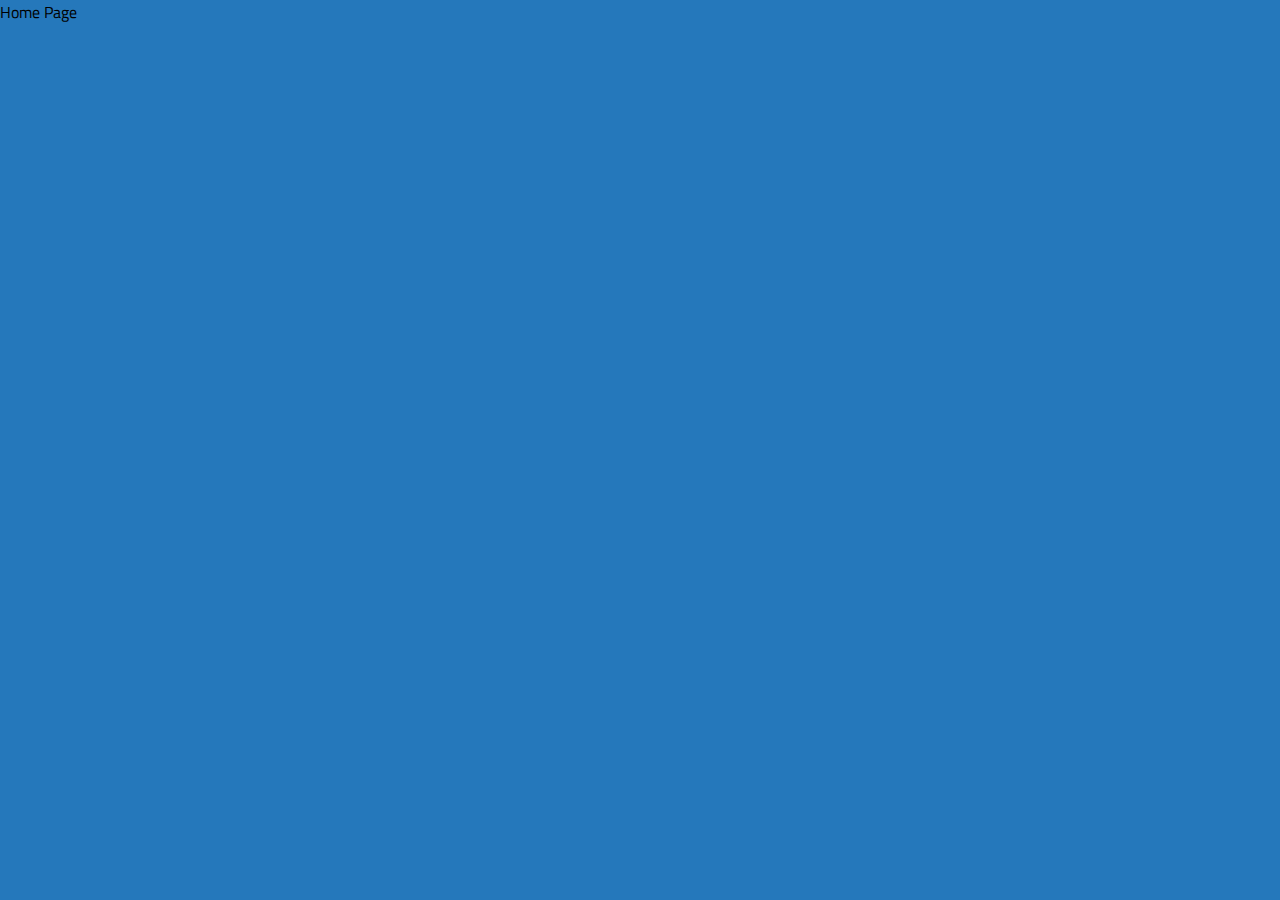
==== index.html @ 2d0adf2c "Cleaned boot-strap added wiring" ====
<!DOCTYPE html>
<html lang="en">

<head>
    <meta charset="UTF-8">
    <meta name="viewport" content="width=device-width, initial-scale=1.0">
    <meta http-equiv="X-UA-Compatible" content="ie=edge">
    <link href="https://fonts.googleapis.com/css2?family=Titillium+Web:wght@300&display=swap" rel="stylesheet">
    <link rel="stylesheet" href="styles/reset.css">
    <link rel="stylesheet" href="styles/style.css">
    <link rel="stylesheet" href="styles/home.css">
    <title>Document</title>
</head>

<body>
    
    Home Page
    <script type="module" src="app.js"></script>
</body>

</html>
---- styles/style.css ----
body {
    /* https://coolors.co/generate and click export -> scss to get the colors to copy and paste below*/
    --color1: hsla(349, 69%, 76%, 1);
    --color2: hsla(207, 67%, 44%, 1);
    --color3: hsla(200, 61%, 56%, 1);
    --color4: hsla(187, 41%, 94%, 1);
    --color5: hsla(170, 28%, 95%, 1);

    /* --color1: hsla(45, 86%, 83%, 1);
    --color2: hsla(135, 65%, 98%, 1);
    --color3: hsla(315, 37%, 86%, 1);
    --color4: hsla(45, 73%, 98%, 1);
    --color5: hsla(224, 40%, 79%, 1); */
    
    --header-height: 80px;
    --shadow: 0px 10px 20px -12px rgba(0,0,0,0.45);
    --gutter: 30px;
    --footer-height: 25px;
    
    font-family: 'Titillium Web', sans-serif;
    background-color: var(--color2);
}

main {
    display: flex;
    flex-direction: column;
    justify-content: center;
    align-items: center;
    margin-bottom: calc(var(--footer-height));
}

section {
    background-color: var(--color5);
    width: 1000px;
    max-width: 80%;
    display: flex;
    flex-direction: column;
    justify-content: center;
    align-items: center;
    padding-top: var(--gutter);
    padding-bottom: var(--gutter);
    margin-top: var(--gutter);
    margin-bottom: var(--gutter);
    border: solid 2px var(--color1);
}

header {
    display: flex;
    justify-content: flex-end;
    background-color: var(--color3);
    height: var(--header-height);
    box-shadow: var(--shadow);
}

footer {
    display: flex;
    justify-content: flex-end;
    background-color: var(--color3);
    box-shadow: var(--shadow);
}


h2 {
    font-size: 1.8rem;
    font-weight: bold;
}

.gutter-right {
    margin-right: 20px;
}

.main-logo {
    animation: pulse 5s infinite ease-in-out;
}

header img {
    height: var(--header-height);
}



content {
    width: 80%;
}

p {
    margin: var(--gutter);
}
  
footer {
    position: fixed;
    width: 100%;
    bottom: 0;
    height: var(--footer-height);
    display: flex;
    justify-content: flex-end;
    background-color: var(--color3);
    box-shadow: var(--shadow);
}
  
  @keyframes pulse {
    20% {
      transform: rotate3d(-10, -10, -10, 50deg) scale(1.2);
    }

    40% {
        transform: rotate3d(10, 10, -10, 50deg) scale(1);
    }

    60% {
        transform: rotate3d(-10, 10, 10, 50deg) scale(1.2);
      }

    80% {
        transform: rotate3d(10, 10, 10, 50deg) scale(1);
    }

  }
---- styles/home.css ----
/* add home page styles here */
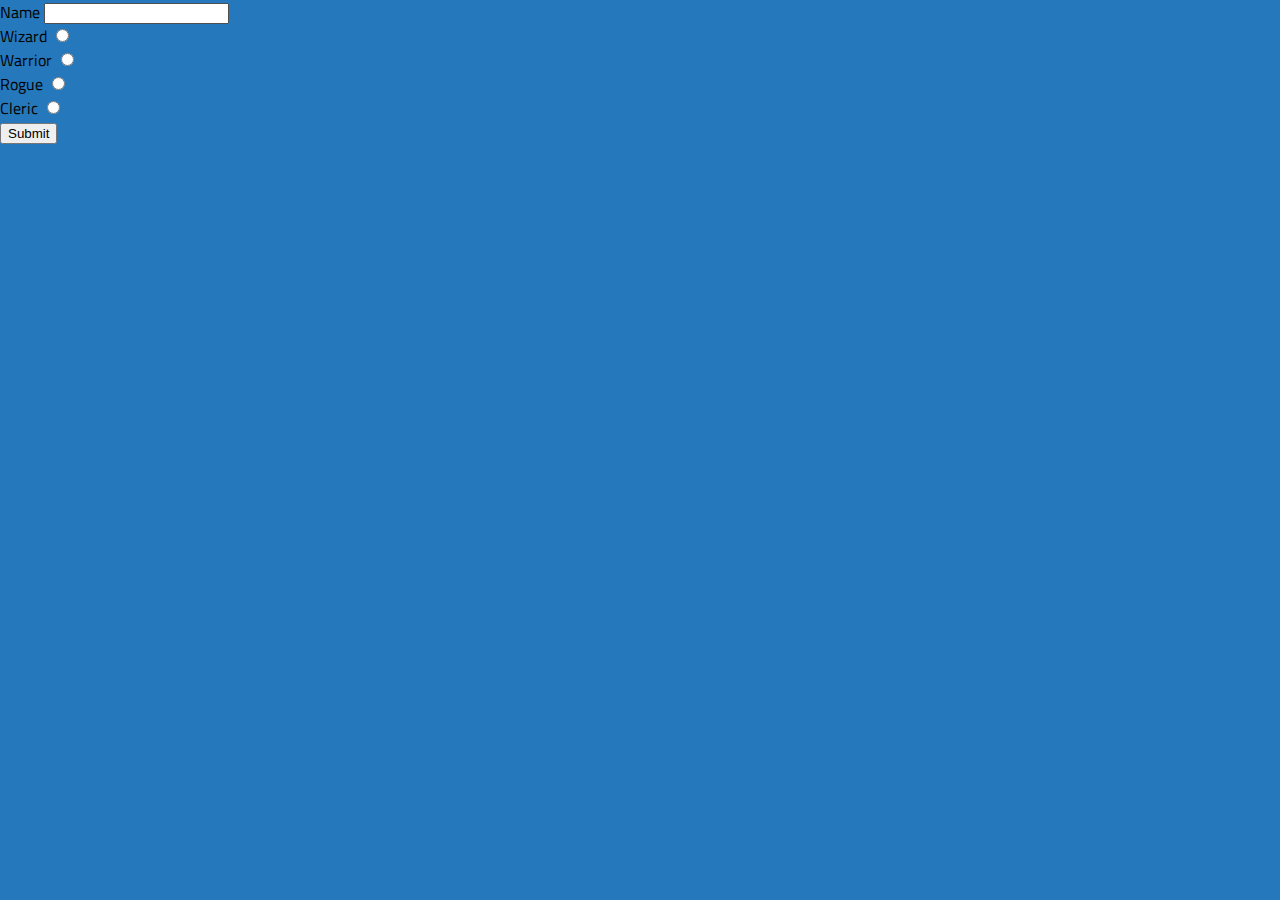
==== commit 8495bf34: "Added a form w/ local storage" ====
--- a/index.html
+++ b/index.html
@@ -13,8 +13,32 @@
 </head>
 
 <body>
+    <form>
+        <label>
+            Name
+            <input name= 'name' />
+        </label>
+        <label>
+            Wizard
+            <input value='wizard' type="radio" name='class'/>
+        </label>
+        <label>
+            Warrior
+            <input value='warrior' type="radio" name='class'/>
+        </label>
+        <label>
+            Rogue
+            <input value='rogue' type="radio" name='class'/>
+        </label>
+        <label>
+            Cleric
+            <input value= 'cleric' type="radio" name='class'/>
+        </label>
+        <button> Submit </button>
+     
+    </form>
     
-    Home Page
+  
     <script type="module" src="app.js"></script>
 </body>
 
--- a/styles/style.css
+++ b/styles/style.css
@@ -116,4 +116,8 @@
         transform: rotate3d(10, 10, 10, 50deg) scale(1);
     }
 
+  }
+
+  label {
+      display: block;
   }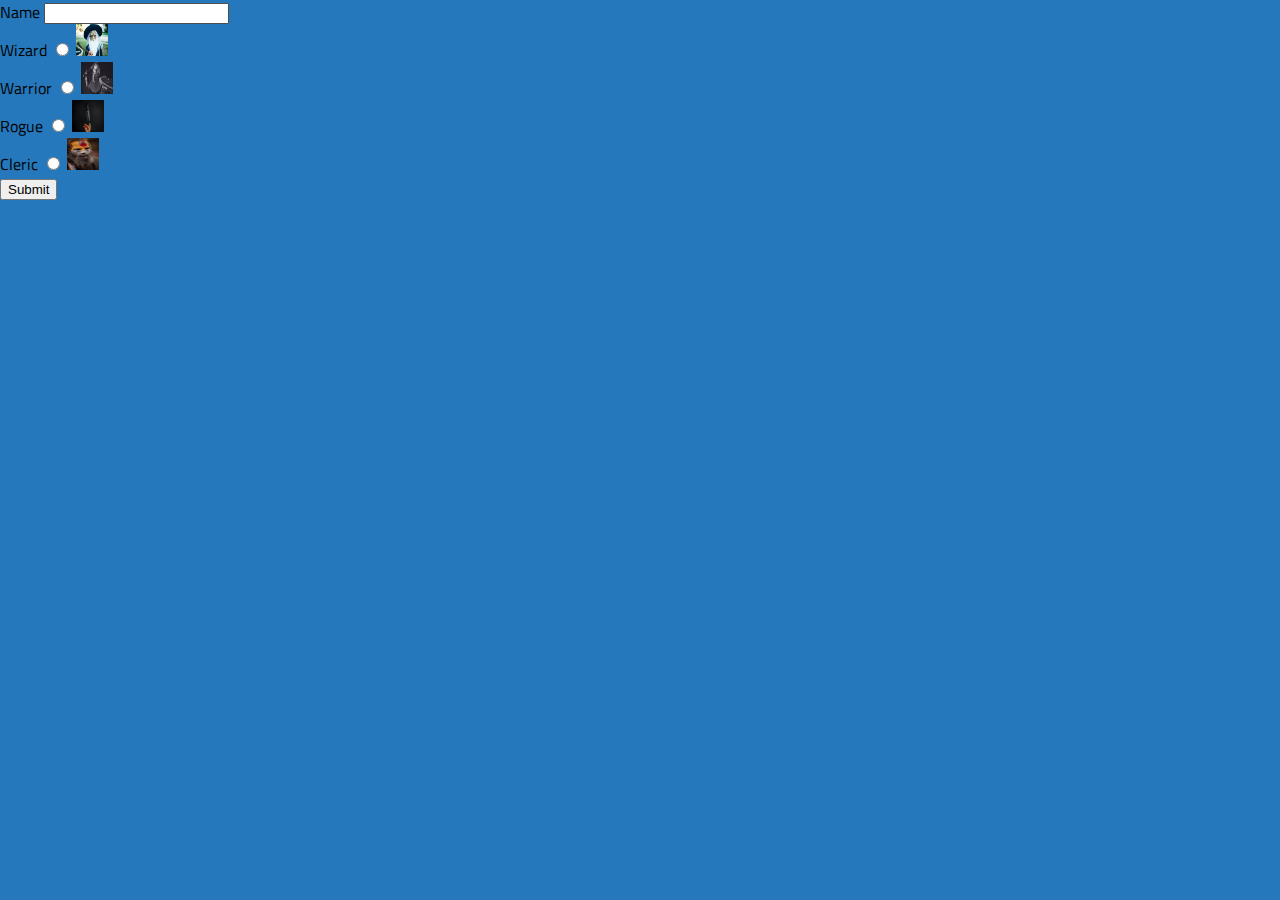
==== commit 5804ba96: "added class images" ====
--- a/index.html
+++ b/index.html
@@ -21,18 +21,22 @@
         <label>
             Wizard
             <input value='wizard' type="radio" name='class'/>
+            <img src='assets/chase-clark-HKKM537I_Ik-unsplash.jpg'>
         </label>
         <label>
             Warrior
             <input value='warrior' type="radio" name='class'/>
+            <img src='assets/henry-hustava-j_Ch0mwBNds-unsplash.jpg'>
         </label>
         <label>
             Rogue
             <input value='rogue' type="radio" name='class'/>
+            <img src='assets/zoran-borojevic-KUN-XxcHaSA-unsplash.jpg'>
         </label>
         <label>
             Cleric
             <input value= 'cleric' type="radio" name='class'/>
+            <img src='assets/v2osk-Zjp4vy3bJhk-unsplash.jpg'>
         </label>
         <button> Submit </button>
      
--- a/styles/style.css
+++ b/styles/style.css
@@ -120,4 +120,18 @@
 
   label {
       display: block;
+  }
+
+  .hidden {
+      display: none;
+  }
+
+  img {
+      display: flex;
+      display: inline-block;
+      flex-direction: row;
+      justify-content: center;
+      align-items: center;
+      height: 32px;
+      width: 32px;
   }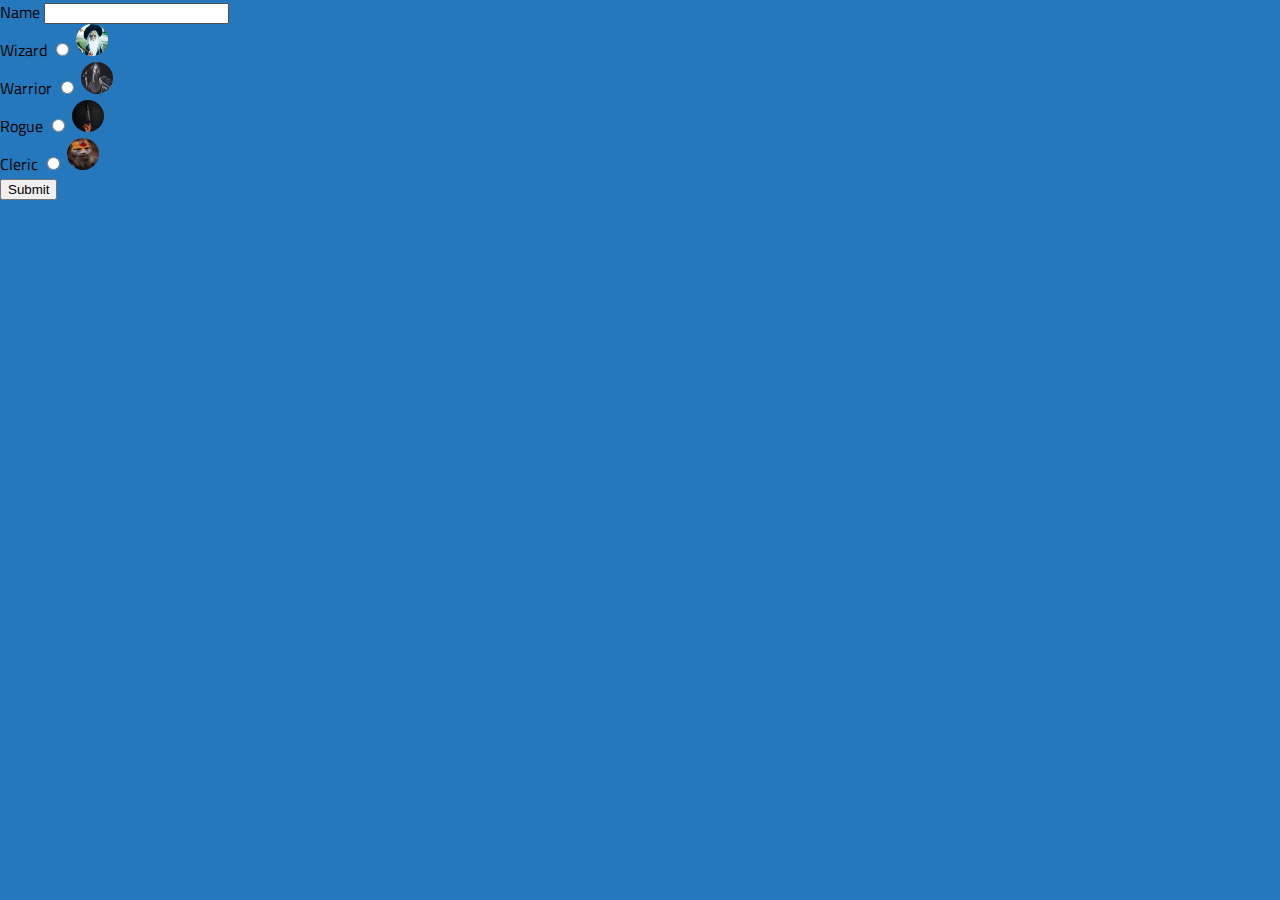
==== commit 7ce6e412: "added class images and style" ====
--- a/index.html
+++ b/index.html
@@ -21,22 +21,22 @@
         <label>
             Wizard
             <input value='wizard' type="radio" name='class'/>
-            <img src='assets/chase-clark-HKKM537I_Ik-unsplash.jpg'>
+            <img id=avatar-img src='assets/chase-clark-HKKM537I_Ik-unsplash.jpg'>
         </label>
         <label>
             Warrior
             <input value='warrior' type="radio" name='class'/>
-            <img src='assets/henry-hustava-j_Ch0mwBNds-unsplash.jpg'>
+            <img id=avatar-img src='assets/henry-hustava-j_Ch0mwBNds-unsplash.jpg'>
         </label>
         <label>
             Rogue
             <input value='rogue' type="radio" name='class'/>
-            <img src='assets/zoran-borojevic-KUN-XxcHaSA-unsplash.jpg'>
+            <img id=avatar-img src='assets/zoran-borojevic-KUN-XxcHaSA-unsplash.jpg'>
         </label>
         <label>
             Cleric
             <input value= 'cleric' type="radio" name='class'/>
-            <img src='assets/v2osk-Zjp4vy3bJhk-unsplash.jpg'>
+            <img id=avatar-img src='assets/v2osk-Zjp4vy3bJhk-unsplash.jpg'>
         </label>
         <button> Submit </button>
      
--- a/styles/style.css
+++ b/styles/style.css
@@ -126,7 +126,7 @@
       display: none;
   }
 
-  img {
+  #avatar-img {
       display: flex;
       display: inline-block;
       flex-direction: row;
@@ -134,4 +134,5 @@
       align-items: center;
       height: 32px;
       width: 32px;
+      border-radius: 20px;
   }